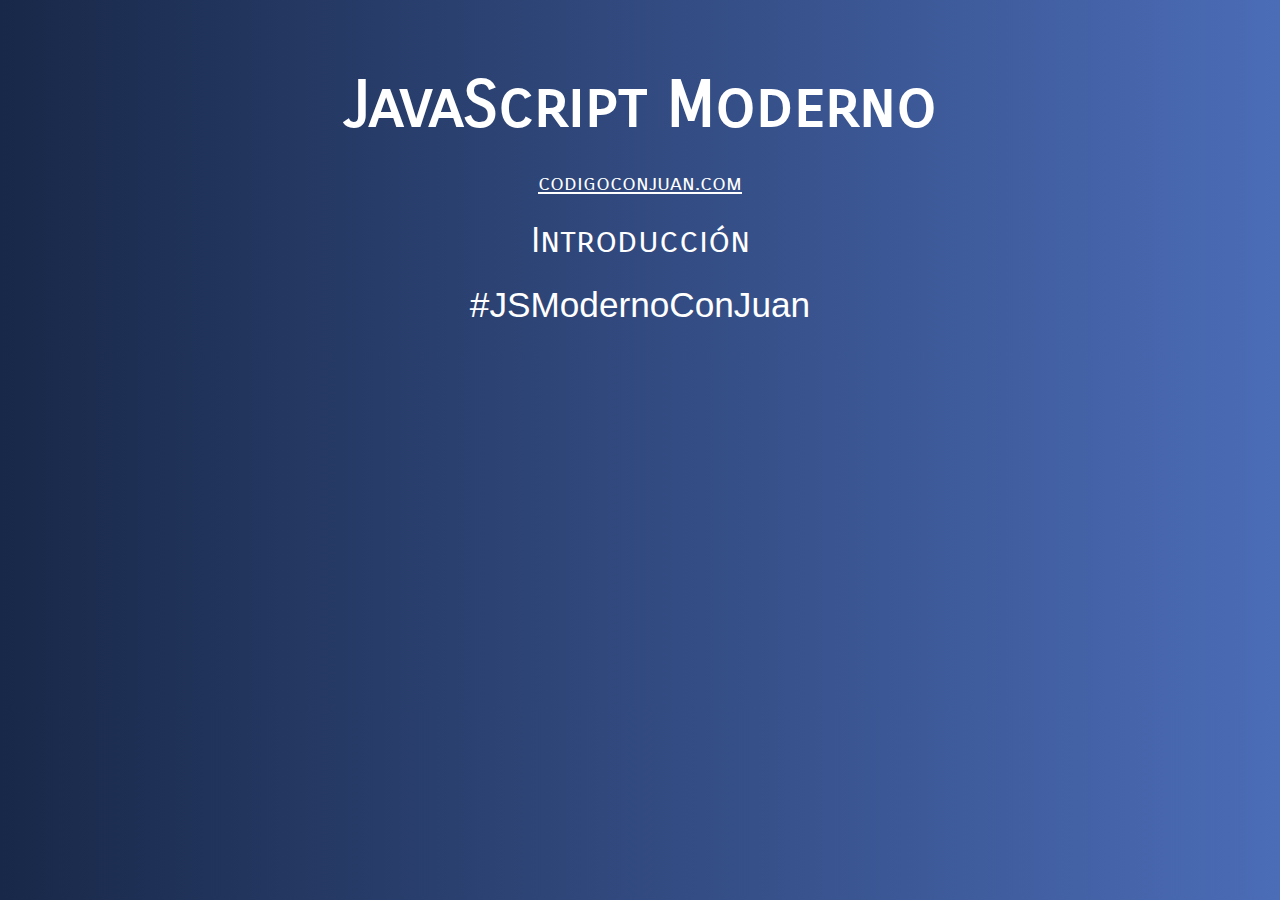
==== Curso JS Moderno/01-Introduccion/index.html @ 04bb940b "2doCursoJavaScript" ====
<!DOCTYPE html>
<html lang="en">
  <head>
    <meta charset="UTF-8" />
    <meta name="viewport" content="width=device-width, initial-scale=1.0" />
    <title>Document</title>
    <link
      href="https://fonts.googleapis.com/css2?family=Carrois+Gothic+SC&display=swap"
      rel="stylesheet"
    />
    <link rel="stylesheet" href="../assets/css/style.css" />
  </head>
  <body>
    <div class="contenido">
      <h1>JavaScript Moderno</h1>
      <a href="http://www.codigoconjuan.com" target="_blank"
        >codigoconjuan.com</a
      >
      <p>Introducción</p>
      <p class="hashtag">#JSModernoConJuan</p>
    </div>

    <script src="js/app.js"></script>
  </body>
</html>
---- Curso JS Moderno/assets/css/style.css ----
body {
    background: #4b6cb7;  /* fallback for old browsers */
    background: -webkit-linear-gradient(to right, #182848, #4b6cb7);  /* Chrome 10-25, Safari 5.1-6 */
    background: linear-gradient(to right, #182848, #4b6cb7); /* W3C, IE 10+/ Edge, Firefox 16+, Chrome 26+, Opera 12+, Safari 7+ */
}

h1, p, a {
    font-family: 'Carrois Gothic SC', sans-serif;
    display: block;
    text-align: center;
    line-height:.8;
    color: white;
}
.contenido {
    max-width: 1200px;
    margin: 5rem auto 0 auto;
    color: white;
    font-size: 3rem;
    font-family: 'Carrois Gothic SC', sans-serif;
}
h1 {
    font-size: 4rem;
}
a {
    font-size: 1.4rem;
}
p {
    font-size: 2.2rem;
}

.hashtag {
    font-family: Arial, Helvetica, sans-serif;
}
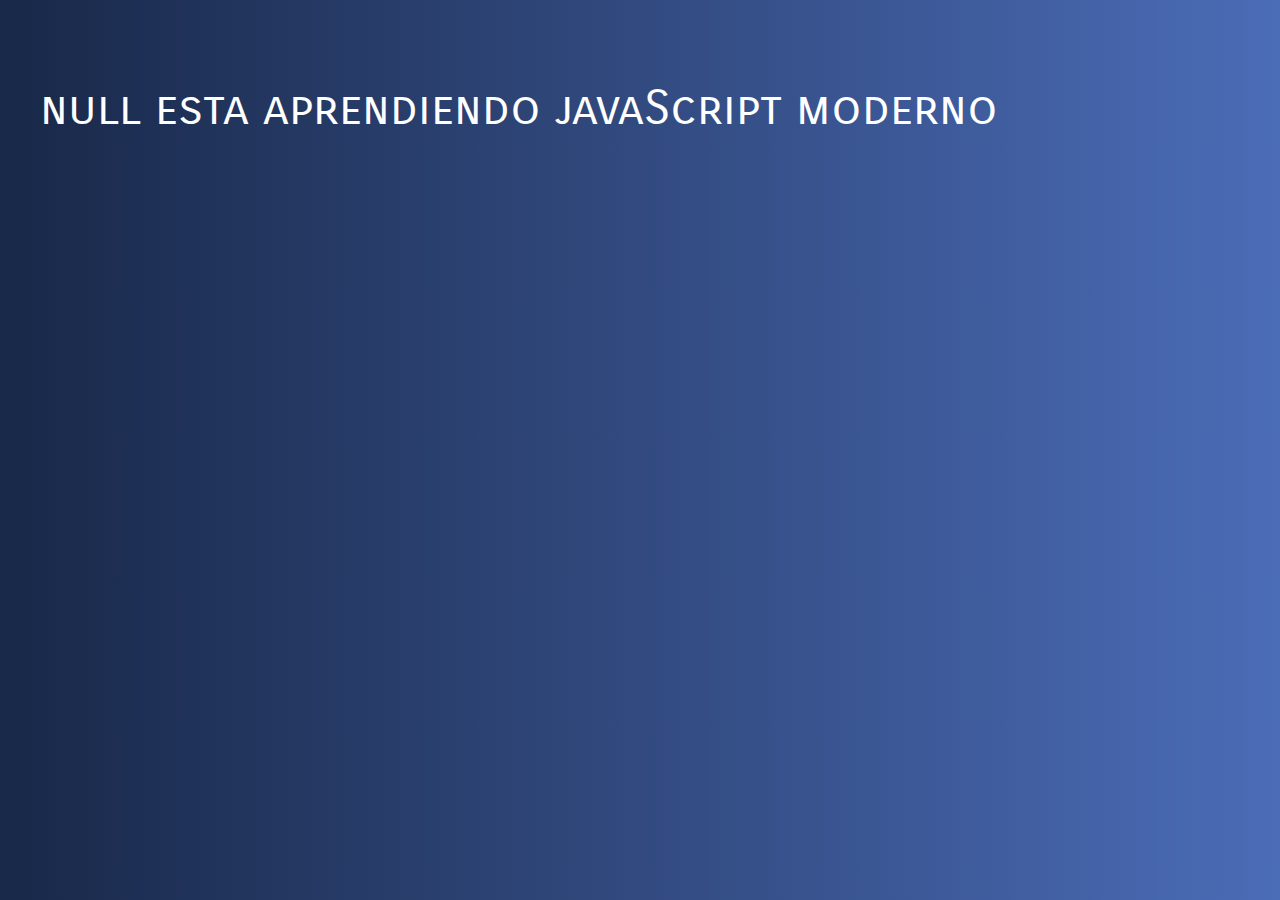
==== commit 9656d56c: "js moderno introduccion" ====
--- a/Curso JS Moderno/01-Introduccion/index.html
+++ b/Curso JS Moderno/01-Introduccion/index.html
@@ -19,7 +19,7 @@
       <p>Introducción</p>
       <p class="hashtag">#JSModernoConJuan</p>
     </div>
-
+    
     <script src="js/app.js"></script>
   </body>
 </html>
